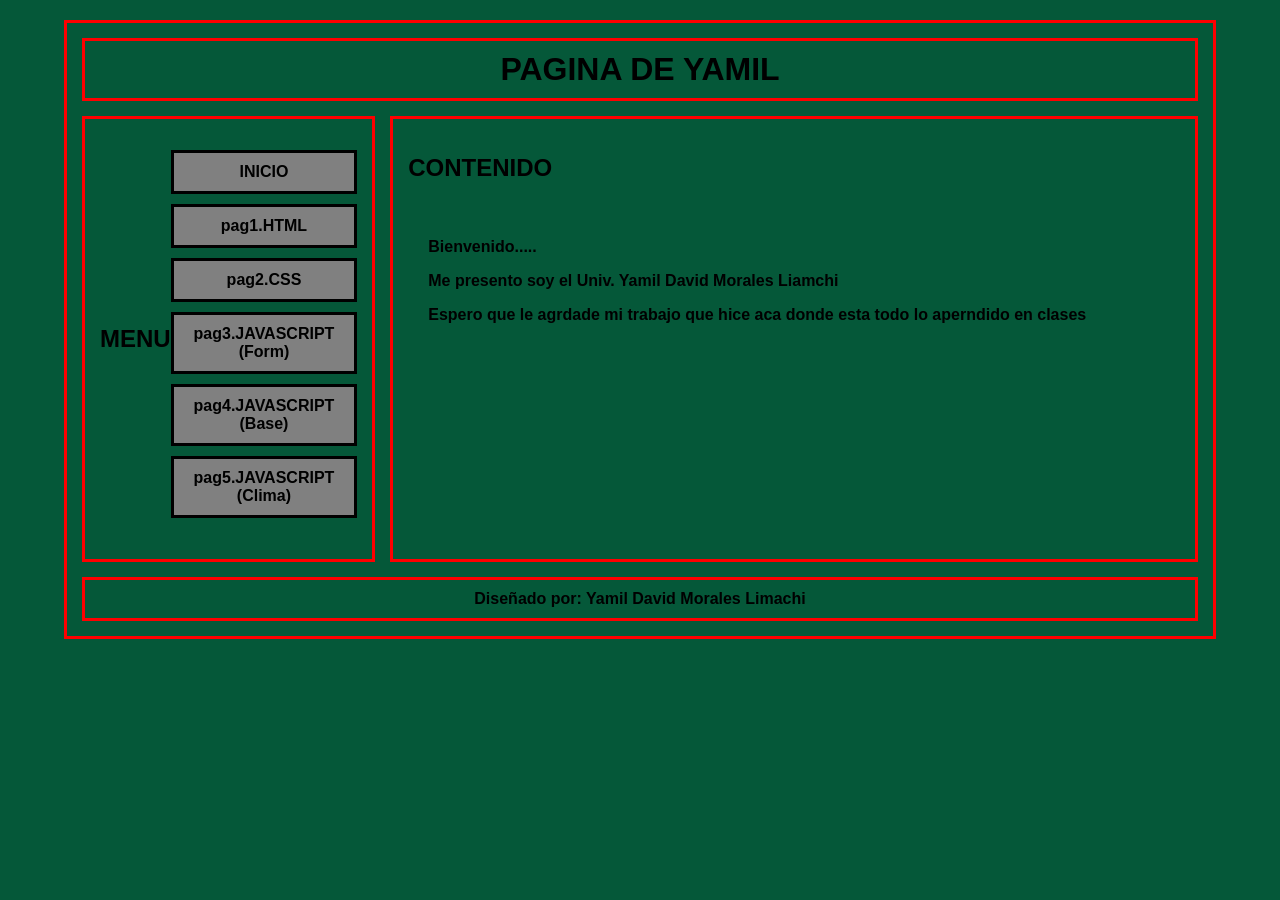
==== index.html @ 9589184b "Add files via upload" ====
<!DOCTYPE html>
<html lang="es">
<head>
    <meta charset="UTF-8">
    <meta name="viewport" content="width=device-width, initial-scale=1.0">
    <title>Proyecto</title>
    <link rel="stylesheet" href="css/estilo.css">
</head>
<body>
    <div class="padre">
        <header class="cabeza">
            <h1>PAGINA DE YAMIL</h1>
        </header>
        <div class="hijo">
            <nav class="menu">
            <h2>MENU</h2>
            <ul>
                <li><a href="index.html">INICIO</a></li>
                <li><a href="pags/pag1.html">pag1.HTML</a></li>
                <li><a href="pags/pag2.html">pag2.CSS</a></li>
                <li><a href="pags/pag3.html">pag3.JAVASCRIPT (Form)</a></li>
                <li><a href="pags/pag4.html">pag4.JAVASCRIPT (Base)</a></li>
                <li><a href="pags/pag5.html">pag5.JAVASCRIPT (Clima)</a></li>
            </ul>
            </nav>
            <section class="principal">
                <h2>CONTENIDO</h2>
                <div class="cont">
                    <p>Bienvenido.....</p>
                    <p>Me presento soy el Univ. Yamil David Morales Liamchi</p>
                    <p>Espero que le agrdade mi trabajo que hice aca donde esta todo lo aperndido en clases</p>
                </div>
            </section>
        </div>
        <footer>
            <p>Diseñado por: Yamil  David Morales Limachi</p>
        </footer>
    </div>
</body>
</html>
---- css/estilo.css ----
body{
    background-color: rgb(5, 88, 57);
    font-family: Arial, Helvetica, sans-serif;
    margin: 20px;
    font-weight: bold; 
}
.padre{
    border: solid;
    border-color: red;
    padding: 15px;
    width: 90%;
    margin: auto;

}
header{
    text-align: center;
    border: solid;
    border-color: red;
    padding: 10px;
    margin-bottom: 15px;
}
header h1{
    margin: 0;
}
.hijo{
    display: flex;
    gap: 15px;
    margin-bottom: 15px;
}
.menu{
    border: solid;
    border-color: red;
    width: 25%;
    padding: 15px;
    display: flex;
}
.menu h2{
    text-align: center;
    margin: auto;
}
.menu ul{
    list-style: none;
    padding: 0;
}
.menu li{
    margin-bottom: 10px;
}
.menu a{
    text-decoration: none;
    background-color: grey;
    display: block;
    color: black;
    text-align: center;
    padding: 10px;
    border: solid;
}
.principal{
    border: solid;
    border-color: red;
    width: 75%;
    padding: 15px;
}
.principal h1{
    text-align: center;
    padding: 10px;
    margin: 0;
}
.cont{
    padding: 20px;
}
footer{
    border: solid;
    border-color: red;
    text-align: center;
    padding: 10px;
}
footer p{
    margin: 0;
}
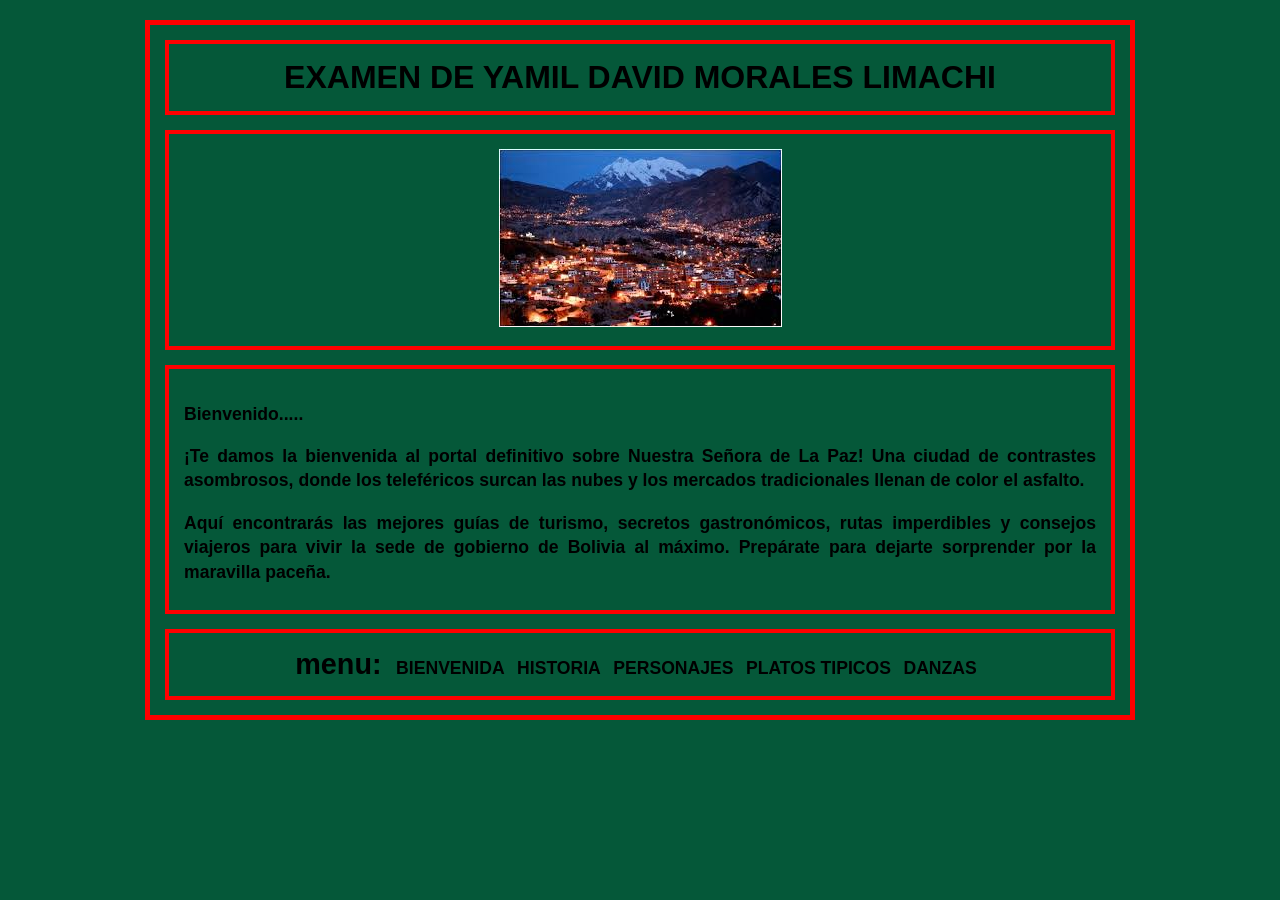
==== commit e7e0c53d: "Add files via upload" ====
--- a/index.html
+++ b/index.html
@@ -3,37 +3,34 @@
 <head>
     <meta charset="UTF-8">
     <meta name="viewport" content="width=device-width, initial-scale=1.0">
-    <title>Proyecto</title>
+    <title>PARCIAL</title>
     <link rel="stylesheet" href="css/estilo.css">
 </head>
 <body>
     <div class="padre">
-        <header class="cabeza">
-            <h1>PAGINA DE YAMIL</h1>
+        <header class="bloque">
+            <h1>EXAMEN DE YAMIL DAVID MORALES LIMACHI</h1>
         </header>
-        <div class="hijo">
-            <nav class="menu">
-            <h2>MENU</h2>
-            <ul>
-                <li><a href="index.html">INICIO</a></li>
-                <li><a href="pags/pag1.html">pag1.HTML</a></li>
-                <li><a href="pags/pag2.html">pag2.CSS</a></li>
-                <li><a href="pags/pag3.html">pag3.JAVASCRIPT (Form)</a></li>
-                <li><a href="pags/pag4.html">pag4.JAVASCRIPT (Base)</a></li>
-                <li><a href="pags/pag5.html">pag5.JAVASCRIPT (Clima)</a></li>
+        <div class="bloque">
+            <img src="imgs/ban.jfif" alt="">
+        </div>
+        <section class="bloque">
+            <div class="texto">
+                <p>Bienvenido.....</p>
+                <p>¡Te damos la bienvenida al portal definitivo sobre Nuestra Señora de La Paz! Una ciudad de contrastes asombrosos, donde los teleféricos surcan las nubes y los mercados tradicionales llenan de color el asfalto.</p>
+                <p>Aquí encontrarás las mejores guías de turismo, secretos gastronómicos, rutas imperdibles y consejos viajeros para vivir la sede de gobierno de Bolivia al máximo. Prepárate para dejarte sorprender por la maravilla paceña.</p>
+            </div>
+        </section>
+        <footer class="bloque">
+            <h2>MENU:</h2>
+            <ul class="enlaces">
+                <li><a href="index.html">BIENVENIDA</a></li>
+                <li><a href="pags/pag1.html">HISTORIA</a></li>
+                <li><a href="pags/pag2.html">PERSONAJES</a></li>
+                <li><a href="pags/pag3.html">PLATOS TIPICOS</a></li>
+                <li><a href="pags/pag4.html">DANZAS</a></li>
             </ul>
-            </nav>
-            <section class="principal">
-                <h2>CONTENIDO</h2>
-                <div class="cont">
-                    <p>Bienvenido.....</p>
-                    <p>Me presento soy el Univ. Yamil David Morales Liamchi</p>
-                    <p>Espero que le agrdade mi trabajo que hice aca donde esta todo lo aperndido en clases</p>
-                </div>
-            </section>
-        </div>
-        <footer>
-            <p>Diseñado por: Yamil  David Morales Limachi</p>
+            </div>
         </footer>
     </div>
 </body>
--- a/css/estilo.css
+++ b/css/estilo.css
@@ -1,80 +1,80 @@
-body{
+body {
     background-color: rgb(5, 88, 57);
-    font-family: Arial, Helvetica, sans-serif;
+    font-family: 'Arial Black', Arial, sans-serif;
     margin: 20px;
-    font-weight: bold; 
+    padding: 0;
+    box-sizing: border-box;
+    font-weight: bold;
 }
-.padre{
-    border: solid;
-    border-color: red;
+.padre {
+    max-width: 950px;
+    margin: 0 auto;
+    border: 5px solid red;
     padding: 15px;
-    width: 90%;
-    margin: auto;
+    display: flex;
+    flex-direction: column;
+    gap: 15px;
+}
 
+.bloque {
+    border: 4px solid red;
+    padding: 15px;
+    text-align: center;
+    color: #000000;
 }
-header{
-    text-align: center;
-    border: solid;
-    border-color: red;
-    padding: 10px;
-    margin-bottom: 15px;
+
+.bloque h1 {
+    margin: 0;
+    font-size: 2rem;
+    text-transform: uppercase;
 }
-header h1{
+
+.bloque h2 {
+    margin: 15px 0;
+    font-size: 1.3rem;
+    text-transform: lowercase;
+}
+
+.bloque h2:first-child {
+    display: inline;
+    font-size: 1.8rem;
+    margin-right: 10px;
+}
+.texto {
+    text-align: left;
+}
+
+.texto p {
+    font-family: Arial, sans-serif;
+    margin-bottom: 10px;
+    font-size: 1.1rem;
+}
+
+.enlaces {
+    display: inline;
+    list-style: none;
+    padding: 0;
     margin: 0;
 }
-.hijo{
-    display: flex;
-    gap: 15px;
+
+.enlaces li {
+    display: inline;
+    font-size: 1.1rem;
+    margin-right: 8px;
+}
+
+.enlaces a {
+    color: #000000;
+    text-decoration: none;
+}
+
+.enlaces a:hover {
+    text-decoration: underline;
+}
+p {
+    font-family: Arial, sans-serif;
+    text-align: justify;
+    font-size: 1.1rem;
+    line-height: 1.4;
     margin-bottom: 15px;
-}
-.menu{
-    border: solid;
-    border-color: red;
-    width: 25%;
-    padding: 15px;
-    display: flex;
-}
-.menu h2{
-    text-align: center;
-    margin: auto;
-}
-.menu ul{
-    list-style: none;
-    padding: 0;
-}
-.menu li{
-    margin-bottom: 10px;
-}
-.menu a{
-    text-decoration: none;
-    background-color: grey;
-    display: block;
-    color: black;
-    text-align: center;
-    padding: 10px;
-    border: solid;
-}
-.principal{
-    border: solid;
-    border-color: red;
-    width: 75%;
-    padding: 15px;
-}
-.principal h1{
-    text-align: center;
-    padding: 10px;
-    margin: 0;
-}
-.cont{
-    padding: 20px;
-}
-footer{
-    border: solid;
-    border-color: red;
-    text-align: center;
-    padding: 10px;
-}
-footer p{
-    margin: 0;
-}
-    +}
